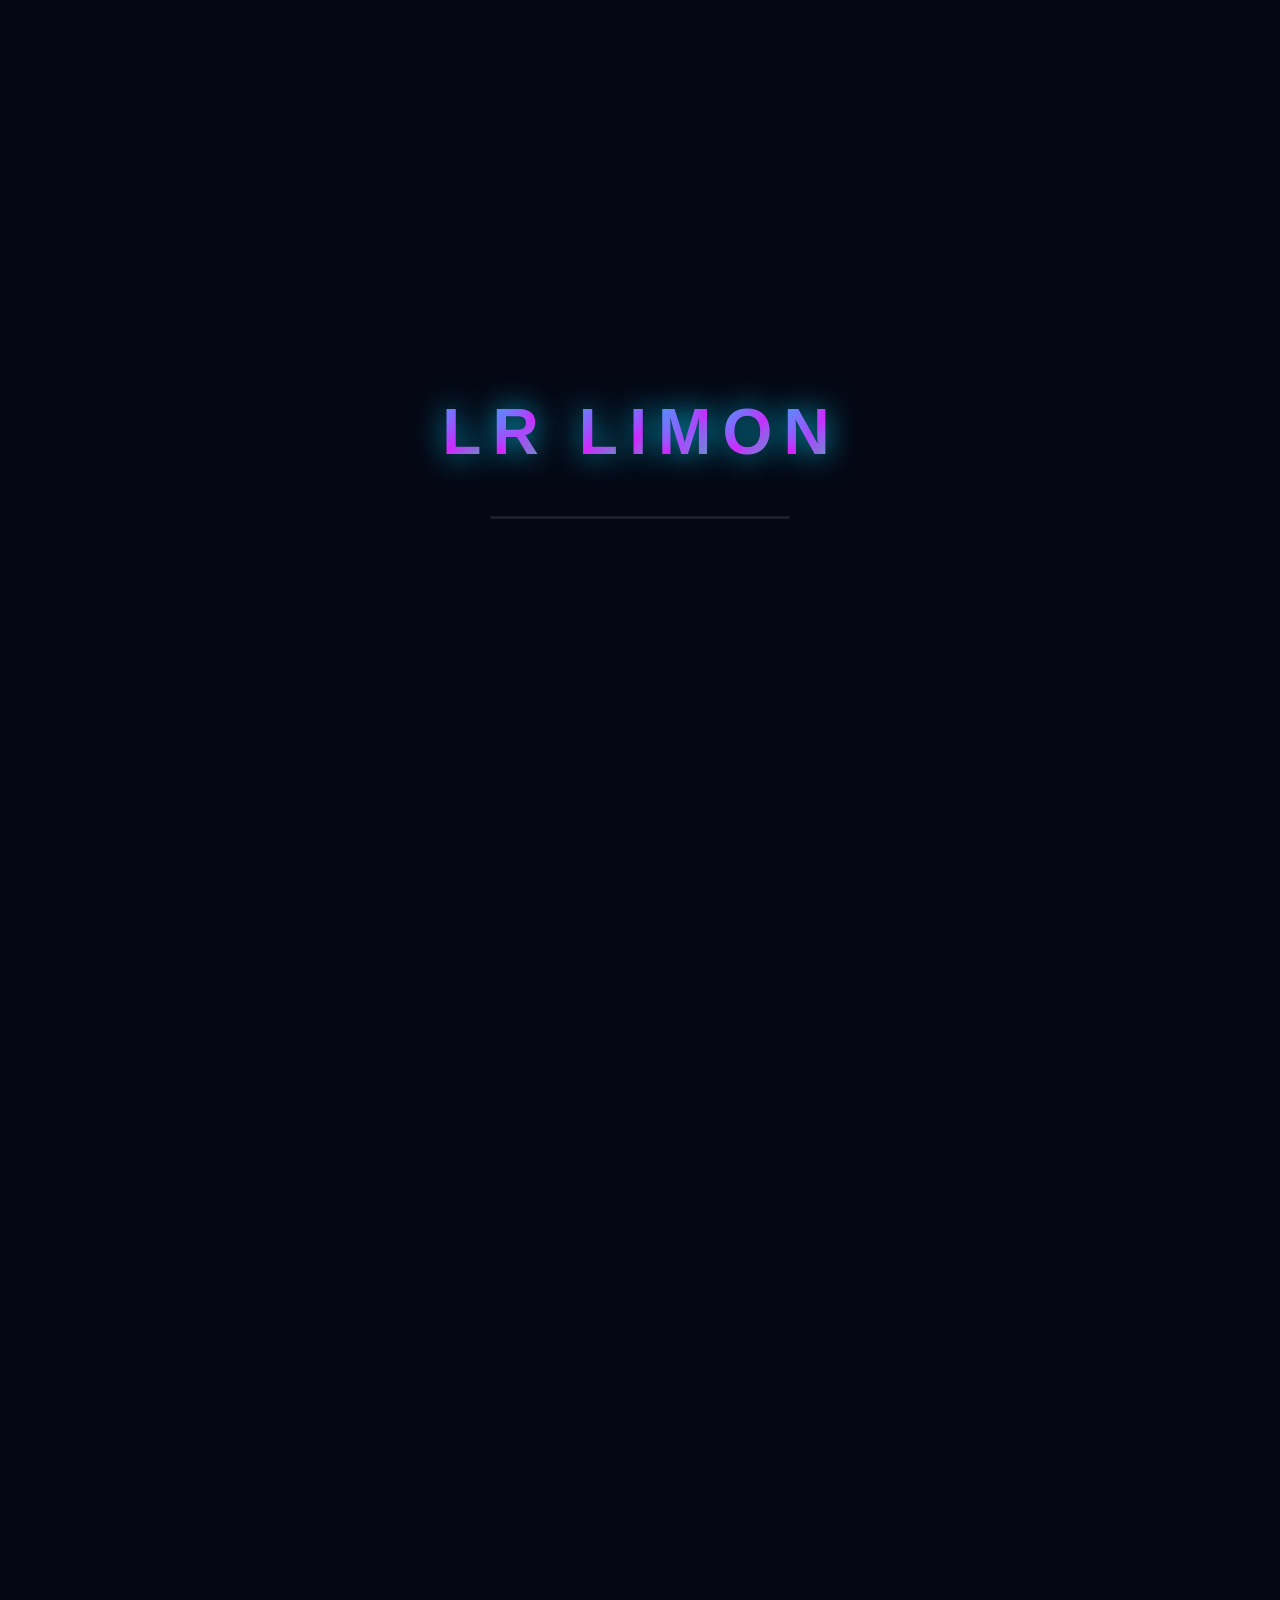
==== index.html @ 9f478abe "Add files via upload" ====
<!DOCTYPE html>
<html lang="en">
<head>
    <meta charset="UTF-8">
    <meta name="viewport" content="width=device-width, initial-scale=1.0">
    <meta name="description" content="MD Lijanur Rahman Limon - Professional Portfolio">
    <meta name="keywords" content="LR LIMON, MD Lijanur Rahman Limon, Portfolio, Developer">
    <meta name="author" content="MD Lijanur Rahman Limon">
    <title>LR LIMON - MD Lijanur Rahman Limon</title>
    <link rel="stylesheet" href="style.css">
</head>
<body>
    
    <!-- LOADING SCREEN -->
    <div id="loader" class="loader">
        <div class="loader-content">
            <h1 class="loader-text">
                <span>L</span>
                <span>R</span>
                <span>&nbsp;</span>
                <span>L</span>
                <span>I</span>
                <span>M</span>
                <span>O</span>
                <span>N</span>
            </h1>
            <div class="loader-bar"></div>
        </div>
    </div>

    <!-- MAIN CONTENT -->
    <div id="main-content" class="main-content">
        
        <!-- HERO SECTION -->
        <section class="hero">
            <div class="container">
                <div class="profile-wrapper">
                    <!-- EDIT: Change profile picture path -->
                    <div class="profile-image-wrapper">
                        <img src="profile.jpg" alt="MD Lijanur Rahman Limon" class="profile-image">
                    </div>
                    <div class="profile-info">
                        <!-- EDIT: Change display name -->
                        <h1 class="profile-name">
                            MD Lijanur Rahman Limon
                            <span class="verified-badge">
                                <svg viewBox="0 0 24 24" fill="none" xmlns="http://www.w3.org/2000/svg">
                                    <circle cx="12" cy="12" r="10" fill="#00D9FF"/>
                                    <path d="M9 12L11 14L15 10" stroke="#050714" stroke-width="2.5" stroke-linecap="round" stroke-linejoin="round"/>
                                </svg>
                            </span>
                        </h1>
                        <!-- EDIT: Change bio/tagline -->
                        <p class="profile-bio">Gaming Video Creator | Web Designer | Student</p>
                    </div>
                </div>
                
                <!-- PROFILE LINK -->
                <!-- EDIT: Change link URL and text -->
                <a href="https://vip_limon_gamer.bio.link" target="_blank" class="profile-link">
                    <svg width="20" height="20" viewBox="0 0 24 24" fill="none" stroke="currentColor" stroke-width="2">
                        <path d="M10 13a5 5 0 0 0 7.54.54l3-3a5 5 0 0 0-7.07-7.07l-1.72 1.71"></path>
                        <path d="M14 11a5 5 0 0 0-7.54-.54l-3 3a5 5 0 0 0 7.07 7.07l1.71-1.71"></path>
                    </svg>
                    FOLLOW ME
                </a>
            </div>
        </section>

        <!-- ABOUT SECTION -->
        <section class="section about-section">
            <div class="container">
                <div class="section-header">
                    <h2 class="section-title">About Me</h2>
                </div>
                <div class="card">
                    <div class="card-icon">
                        <svg width="40" height="40" viewBox="0 0 24 24" fill="none" stroke="currentColor" stroke-width="2">
                            <path d="M20 21v-2a4 4 0 0 0-4-4H8a4 4 0 0 0-4 4v2"></path>
                            <circle cx="12" cy="7" r="4"></circle>
                        </svg>
                    </div>
                    <div class="card-content">
                        <!-- EDIT: Change about me text -->
                        <p>I'm MD Lijanur Rahman. I'm also known as LR LIMON. I'm a student living in Mithapukur, Rangpur, Bangladesh. I am a fan of photography, technology, and programming. I'm also interested in education and design.</p>
                    </div>
                </div>
            </div>
        </section>

        <!-- EDUCATION SECTION -->
        <section class="section education-section">
            <div class="container">
                <div class="section-header">
                    <h2 class="section-title">Education</h2>
                </div>
                <div class="card">
                    <div class="card-icon">
                        <svg width="40" height="40" viewBox="0 0 24 24" fill="none" stroke="currentColor" stroke-width="2">
                            <path d="M22 10v6M2 10l10-5 10 5-10 5z"></path>
                            <path d="M6 12v5c3 3 9 3 12 0v-5"></path>
                        </svg>
                    </div>
                    <div class="card-content">
                        <!-- EDIT: Change education details -->
                        <h3 class="card-title">Active Student</h3>
                        <p class="card-subtitle">Rangpur Chamber Of Commerce And Industry Public School And College | 2025 - 2026</p>
                        <p class="card-text">Studying Humanities.Also focused on software development, web technologies, and user experience design.</p>
                    </div>
                </div>
            </div>
        </section>

        <!-- WORK/EXPERIENCE SECTION -->
        <section class="section work-section">
            <div class="container">
                <div class="section-header">
                    <h2 class="section-title">Work Experience</h2>
                </div>
                <div class="card">
                    <div class="card-icon">
                        <svg width="40" height="40" viewBox="0 0 24 24" fill="none" stroke="currentColor" stroke-width="2">
                            <rect x="2" y="7" width="20" height="14" rx="2" ry="2"></rect>
                            <path d="M16 21V5a2 2 0 0 0-2-2h-4a2 2 0 0 0-2 2v16"></path>
                        </svg>
                    </div>
                    <div class="card-content">
                        <!-- EDIT: Change work experience details -->
                        <h3 class="card-title">Grey Hat Hacker</h3>
                        <p class="card-subtitle">Anonymous Cyber | 2019 - Present</p>
                        <p class="card-text">World's 6th Largest Hacking Team.</p>
                    </div>
                </div>
                <div class="card">
                    <div class="card-icon">
                        <svg width="40" height="40" viewBox="0 0 24 24" fill="none" stroke="currentColor" stroke-width="2">
                            <rect x="2" y="7" width="20" height="14" rx="2" ry="2"></rect>
                            <path d="M16 21V5a2 2 0 0 0-2-2h-4a2 2 0 0 0-2 2v16"></path>
                        </svg>
                    </div>
                    <div class="card-content">
                        <!-- EDIT: Change work experience details -->
                        <h3 class="card-title">Web Designer</h3>
                        <p class="card-subtitle">Team LIMON | 2024 - Present</p>
                        <p class="card-text">Designed intuitive user interfaces and engaging user experiences for web and mobile applications. Conducted user research and created prototypes.</p>
                    </div>
                </div>
            </div>
        </section>

        <!-- GALLERY SECTION -->
        <section class="section gallery-section">
            <div class="container">
                <div class="section-header">
                    <h2 class="section-title">Gallery</h2>
                </div>
                <div class="gallery-grid">
                    <!-- EDIT: Change image paths - Add or remove gallery items -->
                    <div class="gallery-item">
                        <img src="img1.jpg" alt="Gallery Image 1">
                    </div>
                    <div class="gallery-item">
                        <img src="img2.jpg" alt="Gallery Image 2">
                    </div>
                    <div class="gallery-item">
                        <img src="img3.jpg" alt="Gallery Image 3">
                    </div>
                    <div class="gallery-item">
                        <img src="img4.jpg" alt="Gallery Image 4">
                    </div>
                    <div class="gallery-item">
                        <img src="img5.jpg" alt="Gallery Image 5">
                    </div>
                    <div class="gallery-item">
                        <img src="img6.jpg" alt="Gallery Image 6">
                    </div>
                </div>
            </div>
        </section>

        <!-- FOOTER -->
        <footer class="footer">
            <div class="container">
                <!-- EDIT: Add your social media links -->
                <div class="social-links">
                    <a href="https://facebook.com/vip.limon.gamer" target="_blank" class="social-icon" aria-label="Facebook">
                        <svg viewBox="0 0 24 24" fill="currentColor">
                            <path d="M24 12.073c0-6.627-5.373-12-12-12s-12 5.373-12 12c0 5.99 4.388 10.954 10.125 11.854v-8.385H7.078v-3.47h3.047V9.43c0-3.007 1.792-4.669 4.533-4.669 1.312 0 2.686.235 2.686.235v2.953H15.83c-1.491 0-1.956.925-1.956 1.874v2.25h3.328l-.532 3.47h-2.796v8.385C19.612 23.027 24 18.062 24 12.073z"/>
                        </svg>
                    </a>
                    <a href="https://youtube.com/@vip_limon_gamer" target="_blank" class="social-icon" aria-label="YouTube">
                        <svg viewBox="0 0 24 24" fill="currentColor">
                            <path d="M23.498 6.186a3.016 3.016 0 0 0-2.122-2.136C19.505 3.545 12 3.545 12 3.545s-7.505 0-9.377.505A3.017 3.017 0 0 0 .502 6.186C0 8.07 0 12 0 12s0 3.93.502 5.814a3.016 3.016 0 0 0 2.122 2.136c1.871.505 9.376.505 9.376.505s7.505 0 9.377-.505a3.015 3.015 0 0 0 2.122-2.136C24 15.93 24 12 24 12s0-3.93-.502-5.814zM9.545 15.568V8.432L15.818 12l-6.273 3.568z"/>
                        </svg>
                    </a>
                    <a href="https://tiktok.com/@yourusername" target="_blank" class="social-icon" aria-label="TikTok">
                        <svg viewBox="0 0 24 24" fill="currentColor">
                            <path d="M12.525.02c1.31-.02 2.61-.01 3.91-.02.08 1.53.63 3.09 1.75 4.17 1.12 1.11 2.7 1.62 4.24 1.79v4.03c-1.44-.05-2.89-.35-4.2-.97-.57-.26-1.1-.59-1.62-.93-.01 2.92.01 5.84-.02 8.75-.08 1.4-.54 2.79-1.35 3.94-1.31 1.92-3.58 3.17-5.91 3.21-1.43.08-2.86-.31-4.08-1.03-2.02-1.19-3.44-3.37-3.65-5.71-.02-.5-.03-1-.01-1.49.18-1.9 1.12-3.72 2.58-4.96 1.66-1.44 3.98-2.13 6.15-1.72.02 1.48-.04 2.96-.04 4.44-.99-.32-2.15-.23-3.02.37-.63.41-1.11 1.04-1.36 1.75-.21.51-.15 1.07-.14 1.61.24 1.64 1.82 3.02 3.5 2.87 1.12-.01 2.19-.66 2.77-1.61.19-.33.4-.67.41-1.06.1-1.79.06-3.57.07-5.36.01-4.03-.01-8.05.02-12.07z"/>
                        </svg>
                    </a>
                    <a href="https://instagram.com/vip_limon_gamer" target="_blank" class="social-icon" aria-label="Instagram">
                        <svg viewBox="0 0 24 24" fill="currentColor">
                            <path d="M12 0C8.74 0 8.333.015 7.053.072 5.775.132 4.905.333 4.14.63c-.789.306-1.459.717-2.126 1.384S.935 3.35.63 4.14C.333 4.905.131 5.775.072 7.053.012 8.333 0 8.74 0 12s.015 3.667.072 4.947c.06 1.277.261 2.148.558 2.913.306.788.717 1.459 1.384 2.126.667.666 1.336 1.079 2.126 1.384.766.296 1.636.499 2.913.558C8.333 23.988 8.74 24 12 24s3.667-.015 4.947-.072c1.277-.06 2.148-.262 2.913-.558.788-.306 1.459-.718 2.126-1.384.666-.667 1.079-1.335 1.384-2.126.296-.765.499-1.636.558-2.913.06-1.28.072-1.687.072-4.947s-.015-3.667-.072-4.947c-.06-1.277-.262-2.149-.558-2.913-.306-.789-.718-1.459-1.384-2.126C21.319 1.347 20.651.935 19.86.63c-.765-.297-1.636-.499-2.913-.558C15.667.012 15.26 0 12 0zm0 2.16c3.203 0 3.585.016 4.85.071 1.17.055 1.805.249 2.227.415.562.217.96.477 1.382.896.419.42.679.819.896 1.381.164.422.36 1.057.413 2.227.057 1.266.07 1.646.07 4.85s-.015 3.585-.074 4.85c-.061 1.17-.256 1.805-.421 2.227-.224.562-.479.96-.899 1.382-.419.419-.824.679-1.38.896-.42.164-1.065.36-2.235.413-1.274.057-1.649.07-4.859.07-3.211 0-3.586-.015-4.859-.074-1.171-.061-1.816-.256-2.236-.421-.569-.224-.96-.479-1.379-.899-.421-.419-.69-.824-.9-1.38-.165-.42-.359-1.065-.42-2.235-.045-1.26-.061-1.649-.061-4.844 0-3.196.016-3.586.061-4.861.061-1.17.255-1.814.42-2.234.21-.57.479-.96.9-1.381.419-.419.81-.689 1.379-.898.42-.166 1.051-.361 2.221-.421 1.275-.045 1.65-.06 4.859-.06l.045.03zm0 3.678c-3.405 0-6.162 2.76-6.162 6.162 0 3.405 2.76 6.162 6.162 6.162 3.405 0 6.162-2.76 6.162-6.162 0-3.405-2.76-6.162-6.162-6.162zM12 16c-2.21 0-4-1.79-4-4s1.79-4 4-4 4 1.79 4 4-1.79 4-4 4zm7.846-10.405c0 .795-.646 1.44-1.44 1.44-.795 0-1.44-.646-1.44-1.44 0-.794.646-1.439 1.44-1.439.793-.001 1.44.645 1.44 1.439z"/>
                        </svg>
                    </a>
                    <a href="https://twitter.com/yourusername" target="_blank" class="social-icon" aria-label="Twitter">
                        <svg viewBox="0 0 24 24" fill="currentColor">
                            <path d="M18.244 2.25h3.308l-7.227 8.26 8.502 11.24H16.17l-5.214-6.817L4.99 21.75H1.68l7.73-8.835L1.254 2.25H8.08l4.713 6.231zm-1.161 17.52h1.833L7.084 4.126H5.117z"/>
                        </svg>
                    </a>
                    <a href="https://threads.net/@yourusername" target="_blank" class="social-icon" aria-label="Threads">
                        <svg viewBox="0 0 24 24" fill="currentColor">
                            <path d="M12.186 24h-.007c-3.581-.024-6.334-1.205-8.184-3.509C2.35 18.44 1.5 15.586 1.472 12.01v-.017c.03-3.579.879-6.43 2.525-8.482C5.845 1.205 8.6.024 12.18 0h.014c2.746.02 5.043.725 6.826 2.098 1.677 1.29 2.858 3.13 3.509 5.467l-2.04.569c-1.104-3.96-3.898-5.984-8.304-6.015-2.91.022-5.11.936-6.54 2.717C4.307 6.504 3.616 8.914 3.589 12c.027 3.086.718 5.496 2.057 7.164 1.43 1.783 3.631 2.698 6.541 2.717 2.623-.02 4.358-.631 5.8-2.045 1.647-1.613 1.618-3.593 1.09-4.798-.31-.71-.873-1.3-1.634-1.75-.192 1.352-.622 2.446-1.284 3.272-.886 1.102-2.14 1.704-3.73 1.704-1.502 0-2.732-.546-3.548-1.574-.749-.944-1.128-2.215-1.128-3.78 0-1.594.385-2.972 1.144-4.094.789-1.164 1.99-1.753 3.67-1.753 1.483 0 2.639.506 3.54 1.548l.266-1.138h2.265v6.935c.002.18.004.362.009.547.037 1.326.118 2.813 1.16 3.851 1.248 1.242 3.064 1.872 5.395 1.872 2.331 0 4.147-.63 5.395-1.872 1.042-1.038 1.123-2.525 1.16-3.851.005-.185.007-.367.009-.547V9.73h2.265l.266 1.138c.901-1.042 2.057-1.548 3.54-1.548 1.68 0 2.881.589 3.67 1.753.759 1.122 1.144 2.5 1.144 4.094 0 1.565-.379 2.836-1.128 3.78-.816 1.028-2.046 1.574-3.548 1.574-1.59 0-2.844-.602-3.73-1.704-.662-.826-1.092-1.92-1.284-3.272-.761.45-1.324 1.04-1.634 1.75-.528 1.205-.557 3.185 1.09 4.798 1.442 1.414 3.177 2.025 5.8 2.045 2.91-.019 5.111-.934 6.541-2.717 1.339-1.668 2.03-4.078 2.057-7.164-.027-3.086-.718-5.496-2.057-7.164-1.43-1.781-3.631-2.695-6.541-2.717-4.406.031-7.2 2.055-8.304 6.015l-2.04-.569c.651-2.337 1.832-4.177 3.509-5.467C16.97.725 19.267.02 22.013 0h.014c3.58.024 6.335 1.205 8.184 3.509 1.645 2.052 2.495 4.903 2.525 8.482v.017c-.03 3.576-.88 6.43-2.525 8.482-1.849 2.304-4.604 3.485-8.184 3.509h-.007z"/>
                        </svg>
                    </a>
                    <a href="https://blogger.com/yourblog" target="_blank" class="social-icon" aria-label="Blogger">
                        <svg viewBox="0 0 24 24" fill="currentColor">
                            <path d="M21.976 24H2.026C.9 24 0 23.1 0 21.976V2.026C0 .9.9 0 2.025 0H22.05C23.1 0 24 .9 24 2.025v19.95C24 23.1 23.1 24 21.976 24zM12 3.975H9c-2.775 0-5.025 2.25-5.025 5.025v6c0 2.774 2.25 5.024 5.025 5.024h6c2.774 0 5.024-2.25 5.024-5.024v-3.975c0-.6-.45-1.05-1.05-1.05H18c-.524 0-.976-.45-.976-.975 0-2.776-2.25-5.025-5.024-5.025zm3 10.05H9c-.525 0-.975-.45-.975-.975s.45-.975.975-.975h6c.525 0 .975.45.975.975s-.45.975-.975.975zM10.5 9h3c.525 0 .975.45.975.975s-.45.975-.975.975h-3c-.525 0-.975-.45-.975-.975S9.975 9 10.5 9z"/>
                        </svg>
                    </a>
                    <a href="mailto:your.email@gmail.com" target="_blank" class="social-icon" aria-label="Gmail">
                        <svg viewBox="0 0 24 24" fill="currentColor">
                            <path d="M24 5.457v13.909c0 .904-.732 1.636-1.636 1.636h-3.819V11.73L12 16.64l-6.545-4.91v9.273H1.636A1.636 1.636 0 0 1 0 19.366V5.457c0-2.023 2.309-3.178 3.927-1.964L5.455 4.64 12 9.548l6.545-4.91 1.528-1.145C21.69 2.28 24 3.434 24 5.457z"/>
                        </svg>
                    </a>
                </div>
                <!-- EDIT: Change footer text -->
                <p class="copyright">&copy; 2026 MD Lijanur Rahman Limon. All rights reserved.</p>
            </div>
        </footer>
    </div>

    <script src="script.js"></script>
</body>
</html>
---- style.css ----
* {

    margin: 0;

    padding: 0;

    box-sizing: border-box;

}

:root {

    --primary-color: #00D9FF;

    --secondary-color: #FF00FF;

    --accent-color: #00FF88;

    --dark-bg: #050714;

    --card-bg: rgba(15, 20, 40, 0.6);

    --text-primary: #FFFFFF;

    --text-secondary: #A0AEC0;

    --gradient-1: linear-gradient(135deg, #00D9FF 0%, #FF00FF 50%, #00FF88 100%);

    --gradient-2: linear-gradient(135deg, rgba(0, 217, 255, 0.1) 0%, rgba(255, 0, 255, 0.1) 50%, rgba(0, 255, 136, 0.1) 100%);

    --shadow-glow: 0 0 30px rgba(0, 217, 255, 0.3);

}

html {

    scroll-behavior: smooth;

}

body {

    font-family: -apple-system, BlinkMacSystemFont, 'Segoe UI', Roboto, 'Helvetica Neue', Arial, sans-serif;

    background-color: var(--dark-bg);

    color: var(--text-primary);

    line-height: 1.6;

    overflow-x: hidden;

}

body::before {

    content: '';

    position: fixed;

    top: 0;

    left: 0;

    width: 100%;

    height: 100%;

    background: radial-gradient(circle at 20% 50%, rgba(0, 217, 255, 0.1) 0%, transparent 50%),

                radial-gradient(circle at 80% 80%, rgba(255, 0, 255, 0.1) 0%, transparent 50%),

                radial-gradient(circle at 50% 20%, rgba(0, 255, 136, 0.1) 0%, transparent 50%);

    pointer-events: none;

    z-index: -1;

}

.loader {

    position: fixed;

    top: 0;

    left: 0;

    width: 100%;

    height: 100%;

    background: var(--dark-bg);

    display: flex;

    justify-content: center;

    align-items: center;

    z-index: 10000;

    transition: opacity 0.8s ease, visibility 0.8s ease;

}

.loader.hidden {

    opacity: 0;

    visibility: hidden;

}

.loader-content {

    text-align: center;

}

.loader-text {

    font-size: 4rem;

    font-weight: 700;

    letter-spacing: 0.5rem;

    display: flex;

    gap: 0.2rem;

}

.loader-text span {

    display: inline-block;

    background: var(--gradient-1);

    -webkit-background-clip: text;

    -webkit-text-fill-color: transparent;

    background-clip: text;

    animation: letterGlow 2s ease-in-out infinite;

    text-shadow: 0 0 30px rgba(0, 217, 255, 0.8);

}

.loader-text span:nth-child(1) { animation-delay: 0s; }

.loader-text span:nth-child(2) { animation-delay: 0.1s; }

.loader-text span:nth-child(3) { animation-delay: 0.2s; }

.loader-text span:nth-child(4) { animation-delay: 0.3s; }

.loader-text span:nth-child(5) { animation-delay: 0.4s; }

.loader-text span:nth-child(6) { animation-delay: 0.5s; }

.loader-text span:nth-child(7) { animation-delay: 0.6s; }

.loader-text span:nth-child(8) { animation-delay: 0.7s; }

@keyframes letterGlow {

    0%, 100% {

        transform: translateY(0) scale(1);

        filter: brightness(1);

    }

    50% {

        transform: translateY(-10px) scale(1.1);

        filter: brightness(1.5);

    }

}

.loader-bar {

    width: 300px;

    height: 3px;

    background: rgba(255, 255, 255, 0.1);

    margin: 2rem auto 0;

    border-radius: 10px;

    overflow: hidden;

    position: relative;

}

.loader-bar::after {

    content: '';

    position: absolute;

    top: 0;

    left: -100%;

    width: 100%;

    height: 100%;

    background: var(--gradient-1);

    animation: loadingBar 2s ease-in-out infinite;

}

@keyframes loadingBar {

    0% { left: -100%; }

    100% { left: 100%; }

}

.main-content {

    opacity: 0;

    transition: opacity 0.8s ease;

}

.main-content.visible {

    opacity: 1;

}

.container {

    max-width: 1200px;

    margin: 0 auto;

    padding: 0 2rem;

}

.hero {

    min-height: 100vh;

    display: flex;

    align-items: center;

    justify-content: center;

    padding: 2rem 0;

}

.profile-wrapper {

    display: flex;

    align-items: center;

    gap: 3rem;

    margin-bottom: 3rem;

    animation: fadeInUp 1s ease;

}

.profile-image-wrapper {

    position: relative;

}

.profile-image-wrapper::before {

    content: '';

    position: absolute;

    top: -10px;

    left: -10px;

    right: -10px;

    bottom: -10px;

    background: var(--gradient-1);

    border-radius: 50%;

    filter: blur(15px);

    opacity: 0.6;

    animation: pulseGlow 3s ease-in-out infinite;

}

@keyframes pulseGlow {

    0%, 100% { 

        opacity: 0.6; 

        transform: scale(1);

        filter: blur(15px) hue-rotate(0deg);

    }

    50% { 

        opacity: 0.8; 

        transform: scale(1.05);

        filter: blur(20px) hue-rotate(90deg);

    }

}

.profile-image {

    width: 200px;

    height: 200px;

    border-radius: 50%;

    object-fit: cover;

    border: 4px solid var(--primary-color);

    position: relative;

    z-index: 1;

    user-select: none;

    -webkit-user-select: none;

    -moz-user-select: none;

    -ms-user-select: none;

    -webkit-user-drag: none;

    -khtml-user-drag: none;

    -moz-user-drag: none;

    -o-user-drag: none;

    user-drag: none;

    pointer-events: none;

}

.profile-info {

    flex: 1;

}

.profile-name {

    font-size: 3rem;

    font-weight: 700;

    margin-bottom: 0.5rem;

    display: flex;

    align-items: center;

    gap: 0.8rem;

    background: var(--gradient-1);

    -webkit-background-clip: text;

    -webkit-text-fill-color: transparent;

    background-clip: text;

    animation: gradientShift 5s ease infinite;

}

@keyframes gradientShift {

    0%, 100% { filter: hue-rotate(0deg); }

    50% { filter: hue-rotate(30deg); }

}

.verified-badge {

    width: 32px;

    height: 32px;

    flex-shrink: 0;

    position: relative;

    display: inline-block;

}

.verified-badge svg {

    width: 100%;

    height: 100%;

    filter: drop-shadow(0 0 10px rgba(0, 217, 255, 0.8)) 

            drop-shadow(0 0 20px rgba(0, 217, 255, 0.6))

            drop-shadow(0 0 30px rgba(0, 102, 255, 0.4));

    animation: badgePulse 2s ease-in-out infinite;

}

.verified-badge svg path,

.verified-badge svg circle {

    animation: colorShift 3s ease-in-out infinite;

}

.verified-badge::before {

    content: '';

    position: absolute;

    top: 50%;

    left: 50%;

    width: 150%;

    height: 150%;

    background: radial-gradient(circle, rgba(0, 217, 255, 0.4) 0%, transparent 70%);

    transform: translate(-50%, -50%);

    border-radius: 50%;

    animation: badgeGlow 2s ease-in-out infinite;

    z-index: -1;

}

.verified-badge::after {

    content: '';

    position: absolute;

    top: 50%;

    left: 50%;

    width: 200%;

    height: 200%;

    background: radial-gradient(circle, rgba(0, 217, 255, 0.2) 0%, transparent 70%);

    transform: translate(-50%, -50%);

    border-radius: 50%;

    animation: badgeGlowOuter 2s ease-in-out infinite;

    z-index: -2;

}

@keyframes badgePulse {

    0%, 100% {

        transform: scale(1);

        filter: drop-shadow(0 0 10px rgba(0, 217, 255, 0.8)) 

                drop-shadow(0 0 20px rgba(0, 217, 255, 0.6))

                drop-shadow(0 0 30px rgba(0, 102, 255, 0.4));

    }

    50% {

        transform: scale(1.1);

        filter: drop-shadow(0 0 15px rgba(0, 217, 255, 1)) 

                drop-shadow(0 0 30px rgba(0, 217, 255, 0.8))

                drop-shadow(0 0 45px rgba(0, 102, 255, 0.6));

    }

}

@keyframes colorShift {

    0%, 100% { fill: #00D9FF; }

    33% { fill: #00FF88; }

    66% { fill: #FF00FF; }

}

@keyframes badgeGlow {

    0%, 100% {

        opacity: 0.6;

        transform: translate(-50%, -50%) scale(1);

    }

    50% {

        opacity: 1;

        transform: translate(-50%, -50%) scale(1.2);

    }

}

@keyframes badgeGlowOuter {

    0%, 100% {

        opacity: 0.3;

        transform: translate(-50%, -50%) scale(1);

    }

    50% {

        opacity: 0.6;

        transform: translate(-50%, -50%) scale(1.3);

    }

}

.profile-bio {

    font-size: 1.2rem;

    color: var(--text-secondary);

}

.profile-link {

    display: inline-flex;

    align-items: center;

    gap: 0.8rem;

    padding: 1.2rem 2.5rem;

    background: var(--card-bg);

    backdrop-filter: blur(10px);

    border: 2px solid transparent;

    background-image: linear-gradient(var(--card-bg), var(--card-bg)), var(--gradient-1);

    background-origin: border-box;

    background-clip: padding-box, border-box;

    border-radius: 50px;

    color: var(--text-primary);

    text-decoration: none;

    font-size: 1.1rem;

    font-weight: 600;

    transition: all 0.3s ease;

    position: relative;

    overflow: hidden;

    animation: fadeInUp 1s ease 0.3s both;

}

.profile-link::before {

    content: '';

    position: absolute;

    top: 50%;

    left: 50%;

    width: 0;

    height: 0;

    border-radius: 50%;

    background: var(--gradient-1);

    transform: translate(-50%, -50%);

    transition: width 0.6s ease, height 0.6s ease;

    z-index: -1;

}

.profile-link:hover::before {

    width: 300%;

    height: 300%;

}

.profile-link:hover {

    transform: translateY(-5px);

    box-shadow: 0 0 40px rgba(0, 217, 255, 0.5),

                0 0 60px rgba(255, 0, 255, 0.3),

                0 0 80px rgba(0, 255, 136, 0.2);

}

@keyframes fadeInUp {

    from {

        opacity: 0;

        transform: translateY(30px);

    }

    to {

        opacity: 1;

        transform: translateY(0);

    }

}

.section {

    padding: 5rem 0;

}

.section-header {

    text-align: center;

    margin-bottom: 3rem;

}

.section-title {

    font-size: 2.5rem;

    font-weight: 700;

    background: var(--gradient-1);

    -webkit-background-clip: text;

    -webkit-text-fill-color: transparent;

    background-clip: text;

    display: inline-block;

    position: relative;

    padding-bottom: 1rem;

    animation: gradientShift 5s ease infinite;

}

.section-title::after {

    content: '';

    position: absolute;

    bottom: 0;

    left: 50%;

    transform: translateX(-50%);

    width: 80px;

    height: 4px;

    background: var(--gradient-1);

    border-radius: 10px;

    animation: glowPulse 2s ease-in-out infinite;

}

@keyframes glowPulse {

    0%, 100% {

        box-shadow: 0 0 10px rgba(0, 217, 255, 0.5);

    }

    50% {

        box-shadow: 0 0 20px rgba(0, 217, 255, 0.8),

                    0 0 30px rgba(255, 0, 255, 0.5);

    }

}

.card {

    background: var(--card-bg);

    backdrop-filter: blur(10px);

    border: 1px solid transparent;

    background-image: linear-gradient(var(--card-bg), var(--card-bg)), var(--gradient-2);

    background-origin: border-box;

    background-clip: padding-box, border-box;

    border-radius: 20px;

    padding: 2.5rem;

    margin-bottom: 2rem;

    transition: all 0.4s ease;

    opacity: 0;

    transform: translateY(30px);

}

.card.visible {

    opacity: 1;

    transform: translateY(0);

}

.card:hover {

    transform: translateY(-10px);

    box-shadow: 0 10px 40px rgba(0, 217, 255, 0.2),

                0 15px 60px rgba(255, 0, 255, 0.15),

                0 20px 80px rgba(0, 255, 136, 0.1);

}

.card-icon {

    color: var(--primary-color);

    margin-bottom: 1.5rem;

    display: flex;

    align-items: center;

    justify-content: center;

    width: 60px;

    height: 60px;

    background: var(--gradient-2);

    border-radius: 15px;

    animation: iconGlow 3s ease-in-out infinite;

}

@keyframes iconGlow {

    0%, 100% {

        box-shadow: 0 0 15px rgba(0, 217, 255, 0.3);

    }

    50% {

        box-shadow: 0 0 25px rgba(0, 217, 255, 0.5),

                    0 0 35px rgba(255, 0, 255, 0.3);

    }

}

.card-content {

    color: var(--text-secondary);

}

.card-title {

    font-size: 1.5rem;

    color: var(--text-primary);

    margin-bottom: 0.5rem;

}

.card-subtitle {

    background: var(--gradient-1);

    -webkit-background-clip: text;

    -webkit-text-fill-color: transparent;

    background-clip: text;

    font-size: 1rem;

    margin-bottom: 1rem;

}

.card-text {

    line-height: 1.8;

}

.gallery-grid {

    display: grid;

    grid-template-columns: repeat(auto-fit, minmax(300px, 1fr));

    gap: 2rem;

}

.gallery-item {

    position: relative;

    border-radius: 20px;

    overflow: hidden;

    aspect-ratio: 1;

    opacity: 0;

    transform: scale(0.9);

    transition: all 0.4s ease;

    user-select: none;

    -webkit-user-select: none;

    -moz-user-select: none;

    -ms-user-select: none;

    pointer-events: none;

    border: 2px solid transparent;

    background-image: linear-gradient(var(--dark-bg), var(--dark-bg)), var(--gradient-1);

    background-origin: border-box;

    background-clip: padding-box, border-box;

}

.gallery-item.visible {

    opacity: 1;

    transform: scale(1);

}

.gallery-item::before {

    content: '';

    position: absolute;

    top: 0;

    left: 0;

    width: 100%;

    height: 100%;

    background: var(--gradient-1);

    opacity: 0;

    transition: opacity 0.4s ease;

    z-index: 1;

    mix-blend-mode: overlay;

}

.gallery-item::after {

    content: '';

    position: absolute;

    top: 0;

    left: 0;

    width: 100%;

    height: 100%;

    z-index: 2;

    pointer-events: auto;

}

.gallery-item:hover::before {

    opacity: 0.6;

}

.gallery-item img {

    width: 100%;

    height: 100%;

    object-fit: cover;

    transition: transform 0.6s ease;

    user-select: none;

    -webkit-user-select: none;

    -moz-user-select: none;

    -ms-user-select: none;

    -webkit-user-drag: none;

    -khtml-user-drag: none;

    -moz-user-drag: none;

    -o-user-drag: none;

    user-drag: none;

    pointer-events: none;

}

.gallery-item:hover img {

    transform: scale(1.1);

}

.gallery-item:hover {

    box-shadow: 0 15px 50px rgba(0, 217, 255, 0.4),

                0 20px 70px rgba(255, 0, 255, 0.3),

                0 25px 90px rgba(0, 255, 136, 0.2);

}

.footer {

    padding: 3rem 0 2rem;

    text-align: center;

    border-top: 1px solid rgba(0, 217, 255, 0.2);

    background: linear-gradient(180deg, transparent 0%, rgba(0, 217, 255, 0.03) 100%);

}

.social-links {

    display: flex;

    justify-content: center;

    gap: 1.5rem;

    margin-bottom: 2rem;

    flex-wrap: wrap;

}

.social-icon {

    width: 50px;

    height: 50px;

    display: flex;

    align-items: center;

    justify-content: center;

    background: var(--card-bg);

    backdrop-filter: blur(10px);

    border: 2px solid transparent;

    background-image: linear-gradient(var(--card-bg), var(--card-bg)), var(--gradient-1);

    background-origin: border-box;

    background-clip: padding-box, border-box;

    border-radius: 50%;

    color: var(--text-primary);

    transition: all 0.3s ease;

    position: relative;

    overflow: hidden;

}

.social-icon::before {

    content: '';

    position: absolute;

    top: 50%;

    left: 50%;

    width: 0;

    height: 0;

    border-radius: 50%;

    background: var(--gradient-1);

    transform: translate(-50%, -50%);

    transition: width 0.4s ease, height 0.4s ease;

    z-index: -1;

}

.social-icon svg {

    width: 24px;

    height: 24px;

    z-index: 1;

    transition: all 0.3s ease;

}

.social-icon:hover {

    transform: translateY(-5px) rotate(10deg);

    box-shadow: 0 10px 30px rgba(0, 217, 255, 0.4),

                0 15px 45px rgba(255, 0, 255, 0.3),

                0 20px 60px rgba(0, 255, 136, 0.2);

}

.social-icon:hover::before {

    width: 200%;

    height: 200%;

}

.social-icon:hover svg {

    transform: scale(1.1);

    filter: drop-shadow(0 0 8px rgba(255, 255, 255, 0.8));

}

.copyright {

    color: var(--text-secondary);

    font-size: 0.9rem;

    margin-top: 1.5rem;

}

@media (max-width: 768px) {

    .loader-text {

        font-size: 2.5rem;

        letter-spacing: 0.3rem;

    }

    .loader-bar {

        width: 200px;

    }

    .profile-wrapper {

        flex-direction: column;

        text-align: center;

        gap: 2rem;

    }

    .profile-name {

        font-size: 2rem;

        justify-content: center;

        flex-wrap: wrap;

    }

    .verified-badge {

        width: 28px;

        height: 28px;

    }

    .profile-bio {

        font-size: 1rem;

    }

    .profile-image {

        width: 150px;

        height: 150px;

    }

    .profile-link {

        padding: 1rem 2rem;

        font-size: 1rem;

    }

    .section-title {

        font-size: 2rem;

    }

    .card {

        padding: 1.5rem;

    }

    .gallery-grid {

        grid-template-columns: repeat(auto-fit, minmax(250px, 1fr));

        gap: 1.5rem;

    }

    .social-links {

        gap: 1rem;

    }

    .social-icon {

        width: 45px;

        height: 45px;

    }

    .social-icon svg {

        width: 20px;

        height: 20px;

    }

}

@media (max-width: 480px) {

    .loader-text {

        font-size: 2rem;

    }

    .container {

        padding: 0 1rem;

    }

    .profile-name {

        font-size: 1.5rem;

    }

    .verified-badge {

        width: 24px;

        height: 24px;

    }

    .section-title {

        font-size: 1.8rem;

    }

    .gallery-grid {

        grid-template-columns: 1fr;

    }

    .social-icon {

        width: 40px;

        height: 40px;

    }

    .social-icon svg {

        width: 18px;

        height: 18px;

    }

}
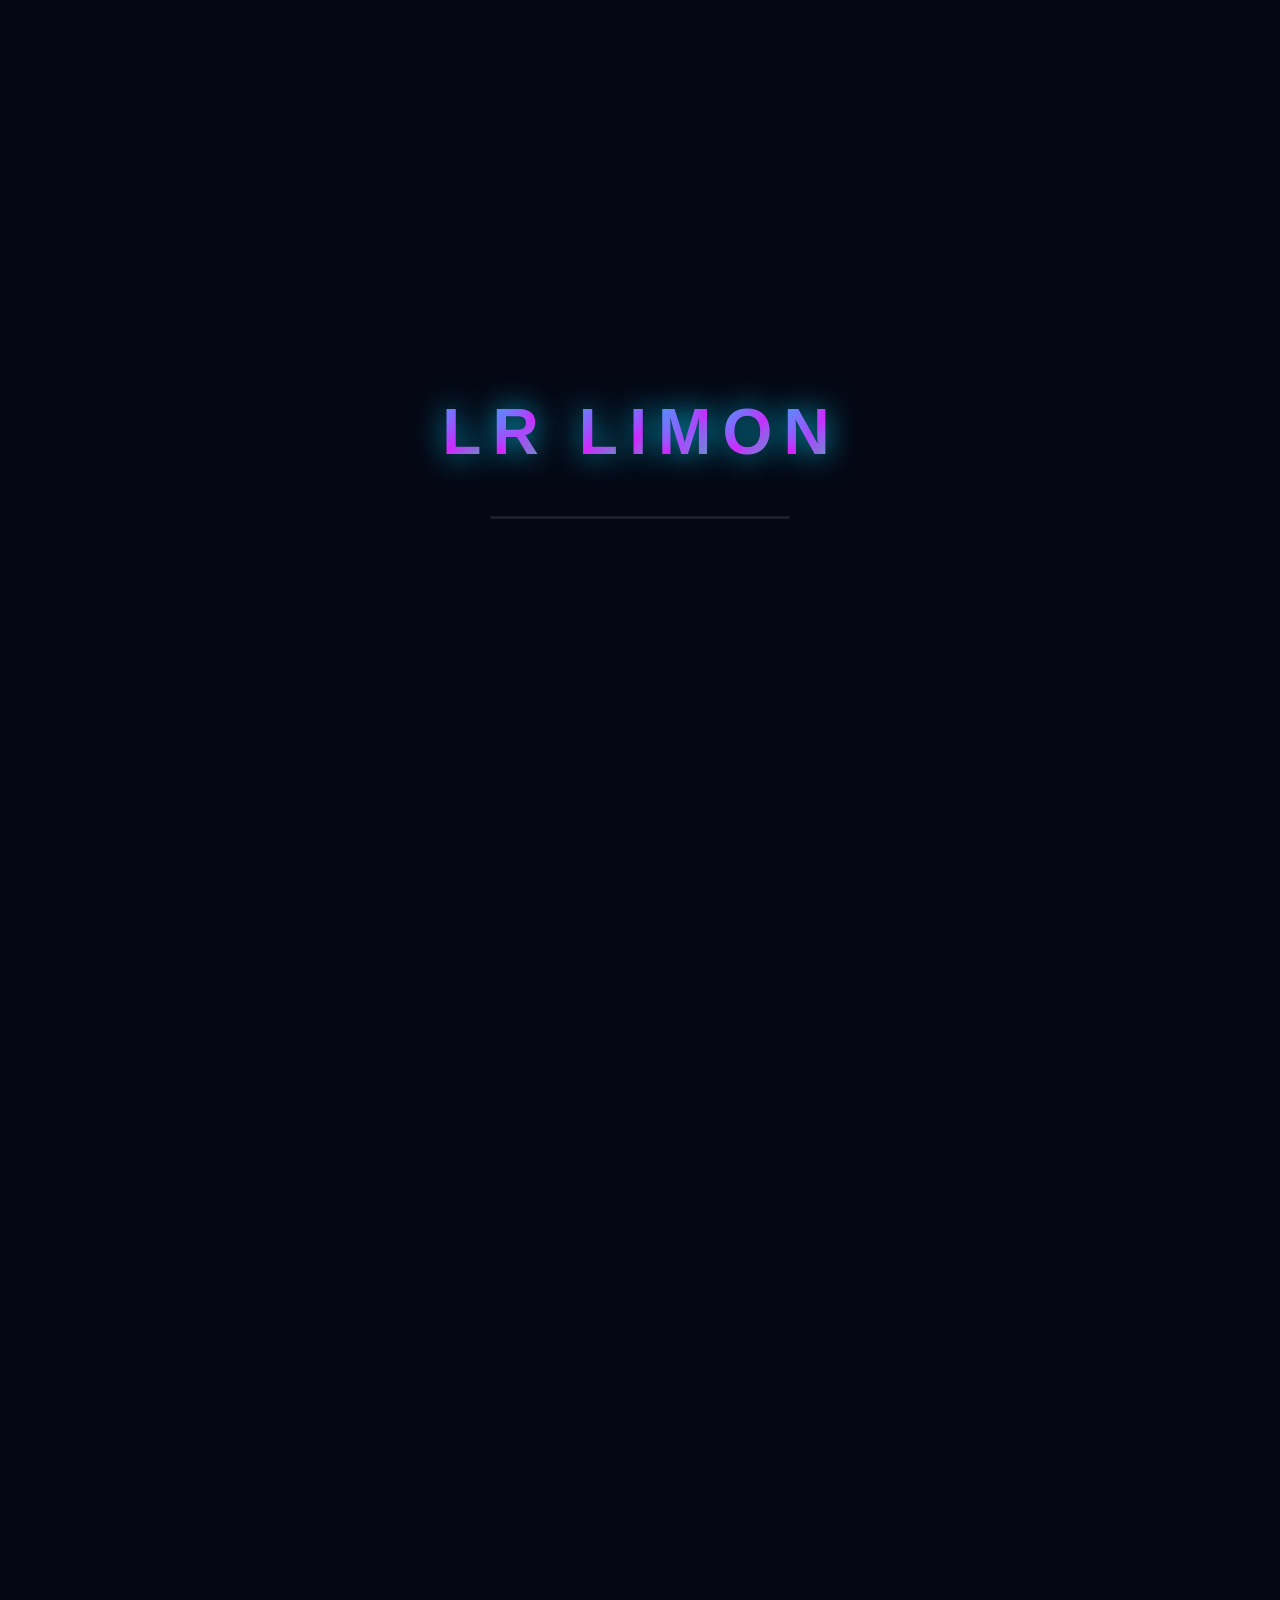
==== commit 77dbf873: "Update index.html" ====
--- a/index.html
+++ b/index.html
@@ -105,7 +105,21 @@
                         <!-- EDIT: Change education details -->
                         <h3 class="card-title">Active Student</h3>
                         <p class="card-subtitle">Rangpur Chamber Of Commerce And Industry Public School And College | 2025 - 2026</p>
-                        <p class="card-text">Studying Humanities.Also focused on software development, web technologies, and user experience design.</p>
+                        <p class="card-text">Studying Humanities . Also focused on software development, web technologies, and web design.</p>
+                    </div>
+                 </div>
+                <div class="card">
+                    <div class="card-icon">
+                        <svg width="40" height="40" viewBox="0 0 24 24" fill="none" stroke="currentColor" stroke-width="2">
+                            <path d="M22 10v6M2 10l10-5 10 5-10 5z"></path>
+                            <path d="M6 12v5c3 3 9 3 12 0v-5"></path>
+                        </svg>
+                    </div>
+                    <div class="card-content">
+                        <!-- EDIT: Change education details -->
+                        <h3 class="card-title">Graduated</h3>
+                        <p class="card-subtitle"> Ideal Public School | 2023 - 2024</p>
+                        <p class="card-text">Studied Science , Higher Math , Agriculture , ICT etc.</p>
                     </div>
                 </div>
             </div>
@@ -128,7 +142,7 @@
                         <!-- EDIT: Change work experience details -->
                         <h3 class="card-title">Grey Hat Hacker</h3>
                         <p class="card-subtitle">Anonymous Cyber | 2019 - Present</p>
-                        <p class="card-text">World's 6th Largest Hacking Team.</p>
+                        <p class="card-text"> Expert at Brute Froce , Phising , Information Gathering.</p>
                     </div>
                 </div>
                 <div class="card">
@@ -157,22 +171,22 @@
                 <div class="gallery-grid">
                     <!-- EDIT: Change image paths - Add or remove gallery items -->
                     <div class="gallery-item">
-                        <img src="img1.jpg" alt="Gallery Image 1">
-                    </div>
-                    <div class="gallery-item">
-                        <img src="img2.jpg" alt="Gallery Image 2">
-                    </div>
-                    <div class="gallery-item">
-                        <img src="img3.jpg" alt="Gallery Image 3">
-                    </div>
-                    <div class="gallery-item">
-                        <img src="img4.jpg" alt="Gallery Image 4">
-                    </div>
-                    <div class="gallery-item">
-                        <img src="img5.jpg" alt="Gallery Image 5">
-                    </div>
-                    <div class="gallery-item">
-                        <img src="img6.jpg" alt="Gallery Image 6">
+                        <img src="img1.jpg" alt="MD Lijanur Rahman Limon">
+                    </div>
+                    <div class="gallery-item">
+                        <img src="img2.jpg" alt="MD Lijanur Rahman Limon">
+                    </div>
+                    <div class="gallery-item">
+                        <img src="img3.jpg" alt="MD Lijanur Rahman Limon">
+                    </div>
+                    <div class="gallery-item">
+                        <img src="img4.jpg" alt="MD Lijanur Rahman Limon">
+                    </div>
+                    <div class="gallery-item">
+                        <img src="img5.jpg" alt="MD Lijanur Rahman Limon">
+                    </div>
+                    <div class="gallery-item">
+                        <img src="img6.jpg" alt="MD Lijanur Rahman Limon">
                     </div>
                 </div>
             </div>
@@ -188,12 +202,12 @@
                             <path d="M24 12.073c0-6.627-5.373-12-12-12s-12 5.373-12 12c0 5.99 4.388 10.954 10.125 11.854v-8.385H7.078v-3.47h3.047V9.43c0-3.007 1.792-4.669 4.533-4.669 1.312 0 2.686.235 2.686.235v2.953H15.83c-1.491 0-1.956.925-1.956 1.874v2.25h3.328l-.532 3.47h-2.796v8.385C19.612 23.027 24 18.062 24 12.073z"/>
                         </svg>
                     </a>
-                    <a href="https://youtube.com/@vip_limon_gamer" target="_blank" class="social-icon" aria-label="YouTube">
+                    <a href="https://www.youtube.com/@vip_limon_gamer" target="_blank" class="social-icon" aria-label="YouTube">
                         <svg viewBox="0 0 24 24" fill="currentColor">
                             <path d="M23.498 6.186a3.016 3.016 0 0 0-2.122-2.136C19.505 3.545 12 3.545 12 3.545s-7.505 0-9.377.505A3.017 3.017 0 0 0 .502 6.186C0 8.07 0 12 0 12s0 3.93.502 5.814a3.016 3.016 0 0 0 2.122 2.136c1.871.505 9.376.505 9.376.505s7.505 0 9.377-.505a3.015 3.015 0 0 0 2.122-2.136C24 15.93 24 12 24 12s0-3.93-.502-5.814zM9.545 15.568V8.432L15.818 12l-6.273 3.568z"/>
                         </svg>
                     </a>
-                    <a href="https://tiktok.com/@yourusername" target="_blank" class="social-icon" aria-label="TikTok">
+                    <a href="https://tiktok.com/@vip_limon_gamer" target="_blank" class="social-icon" aria-label="TikTok">
                         <svg viewBox="0 0 24 24" fill="currentColor">
                             <path d="M12.525.02c1.31-.02 2.61-.01 3.91-.02.08 1.53.63 3.09 1.75 4.17 1.12 1.11 2.7 1.62 4.24 1.79v4.03c-1.44-.05-2.89-.35-4.2-.97-.57-.26-1.1-.59-1.62-.93-.01 2.92.01 5.84-.02 8.75-.08 1.4-.54 2.79-1.35 3.94-1.31 1.92-3.58 3.17-5.91 3.21-1.43.08-2.86-.31-4.08-1.03-2.02-1.19-3.44-3.37-3.65-5.71-.02-.5-.03-1-.01-1.49.18-1.9 1.12-3.72 2.58-4.96 1.66-1.44 3.98-2.13 6.15-1.72.02 1.48-.04 2.96-.04 4.44-.99-.32-2.15-.23-3.02.37-.63.41-1.11 1.04-1.36 1.75-.21.51-.15 1.07-.14 1.61.24 1.64 1.82 3.02 3.5 2.87 1.12-.01 2.19-.66 2.77-1.61.19-.33.4-.67.41-1.06.1-1.79.06-3.57.07-5.36.01-4.03-.01-8.05.02-12.07z"/>
                         </svg>
@@ -203,12 +217,12 @@
                             <path d="M12 0C8.74 0 8.333.015 7.053.072 5.775.132 4.905.333 4.14.63c-.789.306-1.459.717-2.126 1.384S.935 3.35.63 4.14C.333 4.905.131 5.775.072 7.053.012 8.333 0 8.74 0 12s.015 3.667.072 4.947c.06 1.277.261 2.148.558 2.913.306.788.717 1.459 1.384 2.126.667.666 1.336 1.079 2.126 1.384.766.296 1.636.499 2.913.558C8.333 23.988 8.74 24 12 24s3.667-.015 4.947-.072c1.277-.06 2.148-.262 2.913-.558.788-.306 1.459-.718 2.126-1.384.666-.667 1.079-1.335 1.384-2.126.296-.765.499-1.636.558-2.913.06-1.28.072-1.687.072-4.947s-.015-3.667-.072-4.947c-.06-1.277-.262-2.149-.558-2.913-.306-.789-.718-1.459-1.384-2.126C21.319 1.347 20.651.935 19.86.63c-.765-.297-1.636-.499-2.913-.558C15.667.012 15.26 0 12 0zm0 2.16c3.203 0 3.585.016 4.85.071 1.17.055 1.805.249 2.227.415.562.217.96.477 1.382.896.419.42.679.819.896 1.381.164.422.36 1.057.413 2.227.057 1.266.07 1.646.07 4.85s-.015 3.585-.074 4.85c-.061 1.17-.256 1.805-.421 2.227-.224.562-.479.96-.899 1.382-.419.419-.824.679-1.38.896-.42.164-1.065.36-2.235.413-1.274.057-1.649.07-4.859.07-3.211 0-3.586-.015-4.859-.074-1.171-.061-1.816-.256-2.236-.421-.569-.224-.96-.479-1.379-.899-.421-.419-.69-.824-.9-1.38-.165-.42-.359-1.065-.42-2.235-.045-1.26-.061-1.649-.061-4.844 0-3.196.016-3.586.061-4.861.061-1.17.255-1.814.42-2.234.21-.57.479-.96.9-1.381.419-.419.81-.689 1.379-.898.42-.166 1.051-.361 2.221-.421 1.275-.045 1.65-.06 4.859-.06l.045.03zm0 3.678c-3.405 0-6.162 2.76-6.162 6.162 0 3.405 2.76 6.162 6.162 6.162 3.405 0 6.162-2.76 6.162-6.162 0-3.405-2.76-6.162-6.162-6.162zM12 16c-2.21 0-4-1.79-4-4s1.79-4 4-4 4 1.79 4 4-1.79 4-4 4zm7.846-10.405c0 .795-.646 1.44-1.44 1.44-.795 0-1.44-.646-1.44-1.44 0-.794.646-1.439 1.44-1.439.793-.001 1.44.645 1.44 1.439z"/>
                         </svg>
                     </a>
-                    <a href="https://twitter.com/yourusername" target="_blank" class="social-icon" aria-label="Twitter">
+                    <a href="https://x.com/vip_limon_gamer?mx=2" target="_blank" class="social-icon" aria-label="Twitter">
                         <svg viewBox="0 0 24 24" fill="currentColor">
                             <path d="M18.244 2.25h3.308l-7.227 8.26 8.502 11.24H16.17l-5.214-6.817L4.99 21.75H1.68l7.73-8.835L1.254 2.25H8.08l4.713 6.231zm-1.161 17.52h1.833L7.084 4.126H5.117z"/>
                         </svg>
                     </a>
-                    <a href="https://threads.net/@yourusername" target="_blank" class="social-icon" aria-label="Threads">
+                    <a href="https://threads.net/@vip_limon_gamer" target="_blank" class="social-icon" aria-label="Threads">
                         <svg viewBox="0 0 24 24" fill="currentColor">
                             <path d="M12.186 24h-.007c-3.581-.024-6.334-1.205-8.184-3.509C2.35 18.44 1.5 15.586 1.472 12.01v-.017c.03-3.579.879-6.43 2.525-8.482C5.845 1.205 8.6.024 12.18 0h.014c2.746.02 5.043.725 6.826 2.098 1.677 1.29 2.858 3.13 3.509 5.467l-2.04.569c-1.104-3.96-3.898-5.984-8.304-6.015-2.91.022-5.11.936-6.54 2.717C4.307 6.504 3.616 8.914 3.589 12c.027 3.086.718 5.496 2.057 7.164 1.43 1.783 3.631 2.698 6.541 2.717 2.623-.02 4.358-.631 5.8-2.045 1.647-1.613 1.618-3.593 1.09-4.798-.31-.71-.873-1.3-1.634-1.75-.192 1.352-.622 2.446-1.284 3.272-.886 1.102-2.14 1.704-3.73 1.704-1.502 0-2.732-.546-3.548-1.574-.749-.944-1.128-2.215-1.128-3.78 0-1.594.385-2.972 1.144-4.094.789-1.164 1.99-1.753 3.67-1.753 1.483 0 2.639.506 3.54 1.548l.266-1.138h2.265v6.935c.002.18.004.362.009.547.037 1.326.118 2.813 1.16 3.851 1.248 1.242 3.064 1.872 5.395 1.872 2.331 0 4.147-.63 5.395-1.872 1.042-1.038 1.123-2.525 1.16-3.851.005-.185.007-.367.009-.547V9.73h2.265l.266 1.138c.901-1.042 2.057-1.548 3.54-1.548 1.68 0 2.881.589 3.67 1.753.759 1.122 1.144 2.5 1.144 4.094 0 1.565-.379 2.836-1.128 3.78-.816 1.028-2.046 1.574-3.548 1.574-1.59 0-2.844-.602-3.73-1.704-.662-.826-1.092-1.92-1.284-3.272-.761.45-1.324 1.04-1.634 1.75-.528 1.205-.557 3.185 1.09 4.798 1.442 1.414 3.177 2.025 5.8 2.045 2.91-.019 5.111-.934 6.541-2.717 1.339-1.668 2.03-4.078 2.057-7.164-.027-3.086-.718-5.496-2.057-7.164-1.43-1.781-3.631-2.695-6.541-2.717-4.406.031-7.2 2.055-8.304 6.015l-2.04-.569c.651-2.337 1.832-4.177 3.509-5.467C16.97.725 19.267.02 22.013 0h.014c3.58.024 6.335 1.205 8.184 3.509 1.645 2.052 2.495 4.903 2.525 8.482v.017c-.03 3.576-.88 6.43-2.525 8.482-1.849 2.304-4.604 3.485-8.184 3.509h-.007z"/>
                         </svg>
@@ -218,7 +232,7 @@
                             <path d="M21.976 24H2.026C.9 24 0 23.1 0 21.976V2.026C0 .9.9 0 2.025 0H22.05C23.1 0 24 .9 24 2.025v19.95C24 23.1 23.1 24 21.976 24zM12 3.975H9c-2.775 0-5.025 2.25-5.025 5.025v6c0 2.774 2.25 5.024 5.025 5.024h6c2.774 0 5.024-2.25 5.024-5.024v-3.975c0-.6-.45-1.05-1.05-1.05H18c-.524 0-.976-.45-.976-.975 0-2.776-2.25-5.025-5.024-5.025zm3 10.05H9c-.525 0-.975-.45-.975-.975s.45-.975.975-.975h6c.525 0 .975.45.975.975s-.45.975-.975.975zM10.5 9h3c.525 0 .975.45.975.975s-.45.975-.975.975h-3c-.525 0-.975-.45-.975-.975S9.975 9 10.5 9z"/>
                         </svg>
                     </a>
-                    <a href="mailto:your.email@gmail.com" target="_blank" class="social-icon" aria-label="Gmail">
+                    <a href="mailto:md.lijanurrahamanlimon@gmail.com" target="_blank" class="social-icon" aria-label="Gmail">
                         <svg viewBox="0 0 24 24" fill="currentColor">
                             <path d="M24 5.457v13.909c0 .904-.732 1.636-1.636 1.636h-3.819V11.73L12 16.64l-6.545-4.91v9.273H1.636A1.636 1.636 0 0 1 0 19.366V5.457c0-2.023 2.309-3.178 3.927-1.964L5.455 4.64 12 9.548l6.545-4.91 1.528-1.145C21.69 2.28 24 3.434 24 5.457z"/>
                         </svg>
@@ -232,4 +246,4 @@
 
     <script src="script.js"></script>
 </body>
-</html>+                                    </html>
